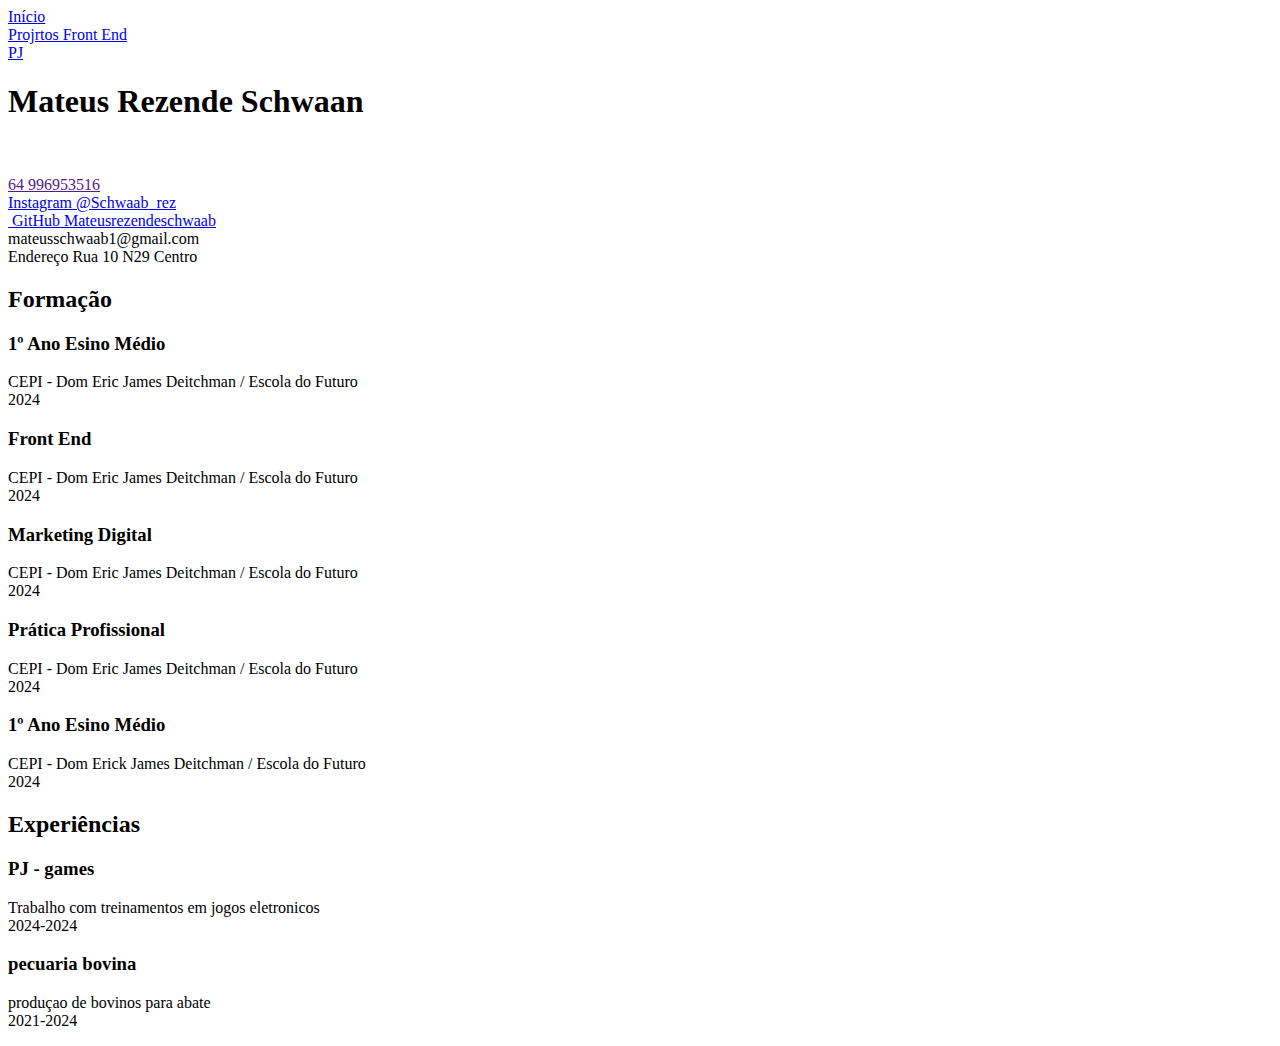
==== index.html @ 6d36af08 "Add files via upload" ====
<!DOCTYPE html>
<html lang="pt-br">
<head>
    <meta charset="UTF-8">
    <meta name="viewport" content="width=device-width, initial-scale=1.0">
    <title>Mateus Rezende Schwaab</title>
    <link rel="shortcut icon" href="" type="image/x-icon">
    <link rel="stylesheet" href="css/menu.css">
    <link rel="stylesheet" href="css/card.css">
    <link rel="stylesheet" href="css/texto.css">
    
</head>
<body>
    <div id="conteudo">
        <div id="nav">
            <nav>
                <a href="index.html"><div class="menu">Início</div></a>
                <a href="projetos.html"><div class="menu">Projrtos Front End</div></a>
                <a href="PJ.html"><div class="menu">PJ</div></a>
            </nav>
        </div>
        <div id="pessoal">
            <div id="foto"></div>
            <div id="dados">
                <h1>Mateus Rezende Schwaan</h1>
                <img src="imagems/eu.jpg" width="100px" alt="">
                <p id="contato">
                   <a href="" id="whatsApp"> 64 996953516 <br>
                </a> 
                    <a href="https://www.instagram.com/Schwaab_rez" target="_blank" id="instagram">Instagram @Schwaab_rez <br></a>
                    <a href="https://www.github.com/Mateusrezendeschwaab" target="_blank" id="github">
                        <img src="/imagens/github.png" alt="" width="20px">
                        GitHub Mateusrezendeschwaab
                    </a><br>    
                    <a href="mailto:Mateusschwaab1@gmail.com"></a>
                    mateusschwaab1@gmail.com  <br>
                    Endereço Rua 10 N29 Centro <br>
                </p>
            </div>
        </div>
        <div id="formacao" class="flexivel">
            <h2>Formação</h2>
            <div class="card">
                <h3>1º Ano Esino Médio</h3>
                <p>CEPI - Dom Eric James Deitchman / Escola do Futuro <br>
                    2024
                </p>
            </div>
            <div class="card">
                <h3>Front End</h3>
                <p>CEPI - Dom Eric James Deitchman / Escola do Futuro <br>
                    2024
                </p>
            </div>
            <div class="card">
                <h3>Marketing Digital</h3>
                <p>CEPI - Dom Eric James Deitchman / Escola do Futuro <br>
                    2024
                </p>
            </div>    
                 <div class="card">
                <h3>Prática Profissional</h3>
                <p>CEPI - Dom Eric James Deitchman / Escola do Futuro <br>
                    2024
                </p>
            </div>
            <div class="card">
                <h3>1º Ano Esino Médio</h3>
                <p>CEPI - Dom Erick James Deitchman / Escola do Futuro <br>
                    2024
                </p>
            </div>
        </div>
        <div id="experiencias">
            <h2>Experiências</h2>
            <div class="card">
                <h3>PJ - games</h3>
                <p>Trabalho com treinamentos em jogos eletronicos <br>
                2024-2024</p>
            </div>
            <div class="card">
                <h3>pecuaria bovina</h3>
                <p>produçao de bovinos para abate<br>
                    2021-2024
                </p>
            </div>
        </div>
    </div>
</body>
</html>
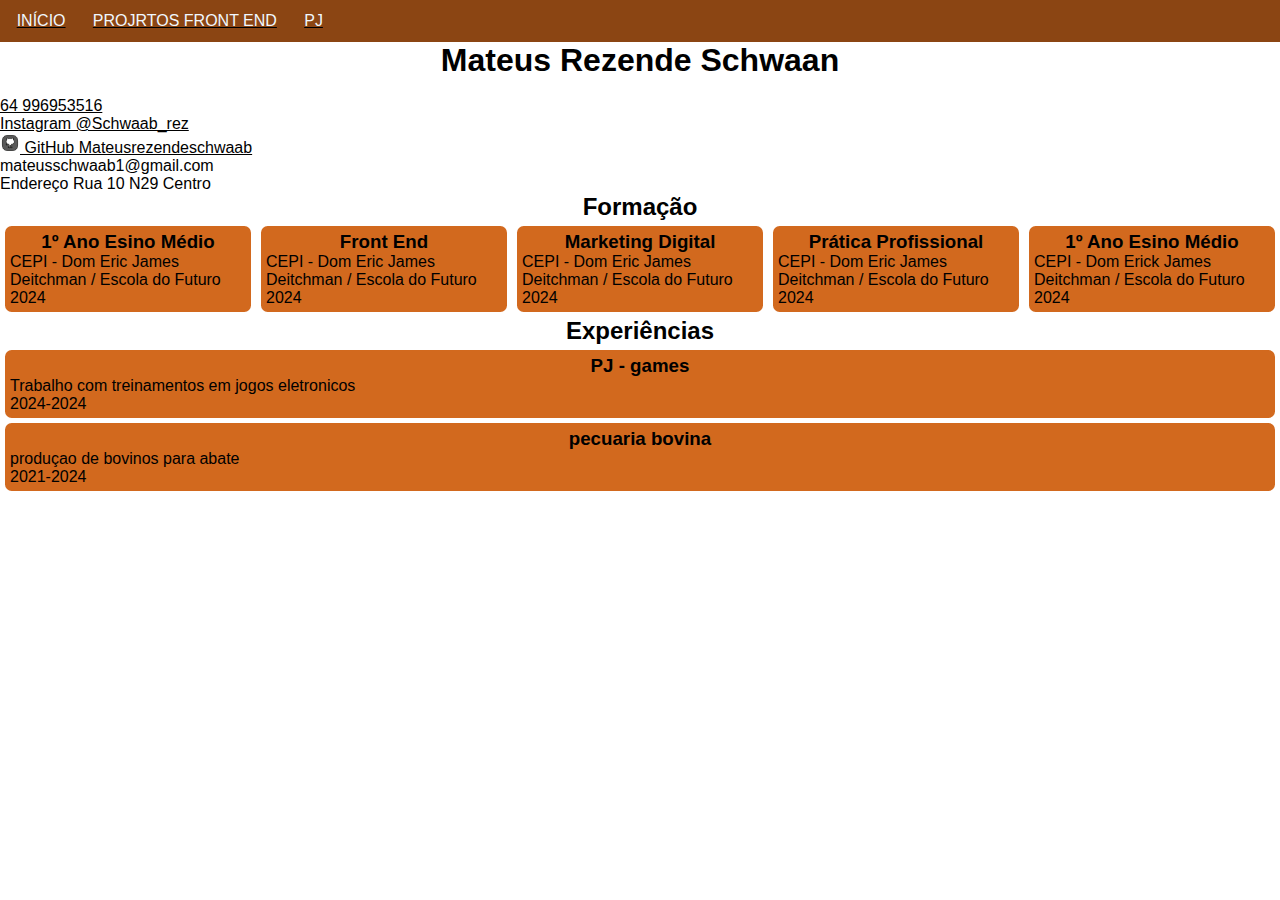
==== commit 4cc0a9bd: "Update index.html" ====
--- a/index.html
+++ b/index.html
@@ -5,9 +5,9 @@
     <meta name="viewport" content="width=device-width, initial-scale=1.0">
     <title>Mateus Rezende Schwaab</title>
     <link rel="shortcut icon" href="" type="image/x-icon">
-    <link rel="stylesheet" href="css/menu.css">
-    <link rel="stylesheet" href="css/card.css">
-    <link rel="stylesheet" href="css/texto.css">
+    <link rel="stylesheet" href="menu.css">
+    <link rel="stylesheet" href="card.css">
+    <link rel="stylesheet" href="texto.css">
     
 </head>
 <body>
@@ -29,7 +29,7 @@
                 </a> 
                     <a href="https://www.instagram.com/Schwaab_rez" target="_blank" id="instagram">Instagram @Schwaab_rez <br></a>
                     <a href="https://www.github.com/Mateusrezendeschwaab" target="_blank" id="github">
-                        <img src="/imagens/github.png" alt="" width="20px">
+                        <img src="github.png" alt="" width="20px">
                         GitHub Mateusrezendeschwaab
                     </a><br>    
                     <a href="mailto:Mateusschwaab1@gmail.com"></a>
@@ -87,4 +87,4 @@
         </div>
     </div>
 </body>
-</html>+</html>
--- a/menu.css
+++ b/menu.css
@@ -0,0 +1,28 @@
+*{
+    margin: 0;
+    padding: 0;
+}
+#nav{
+    background-color: saddlebrown;
+    width: 100%;
+    display: flex;
+    flex-wrap: wrap;
+    padding: 12px 0px 12px 5px;
+}
+.menu{
+    display: inline;
+    margin: 5px;
+    text-transform: uppercase;
+    color: aliceblue;
+    transition: 1s;
+    padding: 5pt;
+}
+.menu:hover{
+    color: saddlebrown;
+    background-color: aliceblue;
+    border-radius: 5pt;
+    transition: 1s;
+}
+a{
+    text-decoration: nome;
+}--- a/card.css
+++ b/card.css
@@ -0,0 +1,18 @@
+.flexivel{
+    display: flex;
+    flex-wrap: wrap;
+}
+.card{
+    flex: 1 1 200px;
+    background-color: chocolate;
+    border-radius: 5pt;
+    margin: 5px;
+    padding: 5px;
+    transition: 1s;
+}
+card:hover{
+    flex: 1 1 300px;
+    background-color: brown;
+    transition: 1s;
+    color: white;
+}--- a/texto.css
+++ b/texto.css
@@ -0,0 +1,24 @@
+h1, h2, h3, p, a{
+    color: black;
+    font-family: 'Franklin Gothic Medium', 'Arial Narrow', Arial, sans-serif;
+}
+h1, h2, h3{
+    width: 100%;
+    text-align: center;
+}
+#whatsApp:hover{
+    background-image: linear-gradient( to right, green, lime);
+    border-radius: 20pt;
+    padding: 10pt;
+    transition: 1s;
+}
+#whatsApp{
+    transition: 1s;
+}
+#instagram:hover{
+    background-image: linear-gradient(to right, purple, oranges);
+    border-radius: 20pt;
+    padding: 10px;
+    transition: 1s;
+}
+#instagram{transition: 1s;}